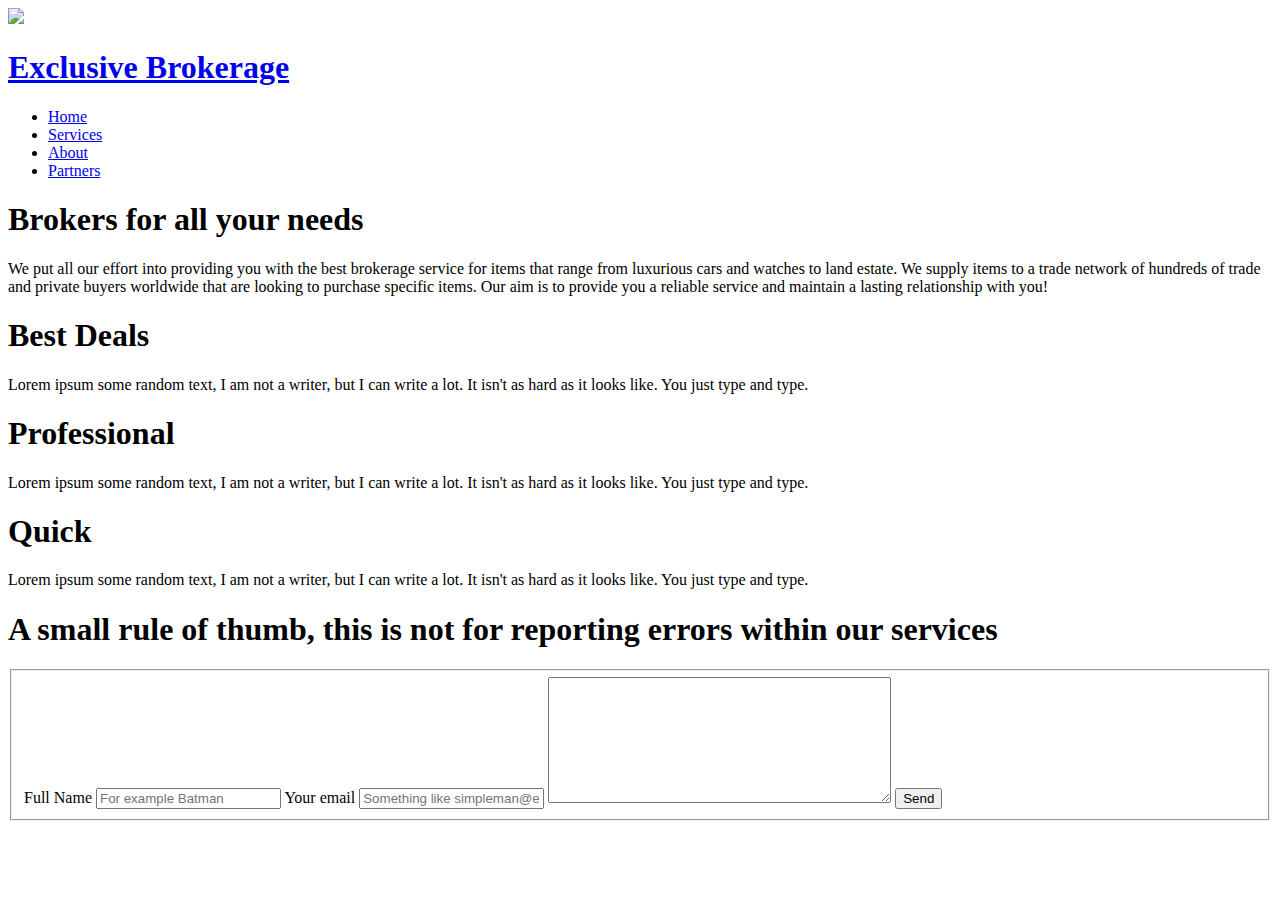
==== index.html @ f7df4b68 "added favicon" ====
<!DOCTYPE html>
<html>

<head>
    <meta charset="utf-8">
    <meta name="viewport" content="width=device-width, initial-scale=1">
    <link rel="icon" href="./assets/favicon.ico">
    <link rel="stylesheet" href="https://fonts.googleapis.com/css?family=Roboto:700|Rubik:700|Lato:900|Open+Sans:300" media="screen" title="no title">
    <link rel="stylesheet" href="https://cdn.materialdesignicons.com/1.7.22/css/materialdesignicons.min.css">
    <link rel="stylesheet" type="text/css" href="./assets/css/main.css">
    <title>Exclusive Brokerage</title>
</head>

<body>
    <nav class="navbar navbar__row"><img class="navbar__logo" src="./assets/images/logo - vector-black.png">
        <a class="navbar__brand" href="#">
            <h1 class="navbar__header">Exclusive Brokerage</h1>
        </a>
        <ul class="navbar__ul">
            <li class="navbar__list"><a class="navbar__link mdi mdi-home navbar__link--active" href="/">Home</a></li>
            <li class="navbar__list"><a class="navbar__link mdi mdi-clipboard-arrow-down" href="./views/services">Services</a></li>
            <li class="navbar__list"><a class="navbar__link mdi mdi-account-multiple" href="./views/about">About</a></li>
            <li class="navbar__list"><a class="navbar__link mdi mdi-arrow-compress-all" href="./views/partners">Partners</a></li>
        </ul>
    </nav>
    <section class="landing-view landing-view--home">
        <div class="landing-view__icon-group"><i class="landing-view__icon mdi mdi-human-handsup"></i></div>
        <div class="landing-view__icon-group--shadow"></div>
        <h1 class="landing-view__header">Brokers for all your needs</h1>
        <p class="landing-view__description"> We put all our effort into providing you with the best brokerage service for items that range from luxurious cars and watches to land estate. We supply items to a trade network of hundreds of trade and private buyers worldwide that are looking
            to purchase specific items. Our aim is to provide you a reliable service and maintain a lasting relationship with you!</p>
    </section>
    <section class="feature-view">
        <div class="feature-view__group">
            <div class="feature-view__circle"><i class="feature-view__circle-content mdi mdi-cash"></i></div>
            <h1 class="feature__header">Best Deals</h1>
            <p class="feature-view__paragraph">Lorem ipsum some random text, I am not a writer, but I can write a lot. It isn't as hard as it looks like. You just type and type.</p>
        </div>
        <div class="feature-view__group">
            <div class="feature-view__circle"><i class="feature-view__circle-content mdi mdi"></i></div>
            <h1 class="feature__header">Professional</h1>
            <p class="feature-view__paragraph">Lorem ipsum some random text, I am not a writer, but I can write a lot. It isn't as hard as it looks like. You just type and type.</p>
        </div>
        <div class="feature-view__group">
            <div class="feature-view__circle"><i class="feature-view__circle-content mdi mdi-speedometer"></i></div>
            <h1 class="feature__header">Quick</h1>
            <p class="feature-view__paragraph">Lorem ipsum some random text, I am not a writer, but I can write a lot. It isn't as hard as it looks like. You just type and type.
                <form method="post">
                    <h1>A small rule of thumb, this is not for reporting errors within our services</h1>
                    <fieldset>
                        <label for="name">Full Name
                <input type="text" name="name" placeholder="For example Batman">
                <label for="email">Your email</label>
                        <input type="email" name="email" placeholder="Something like simpleman@emai.com">
                        <textarea name="message" rows="8" cols="40"></textarea>
                        <input type="button" name="name" value="Send">
                        </label>
                    </fieldset>
                </form>
            </p>
        </div>
    </section>
</body>

</html>
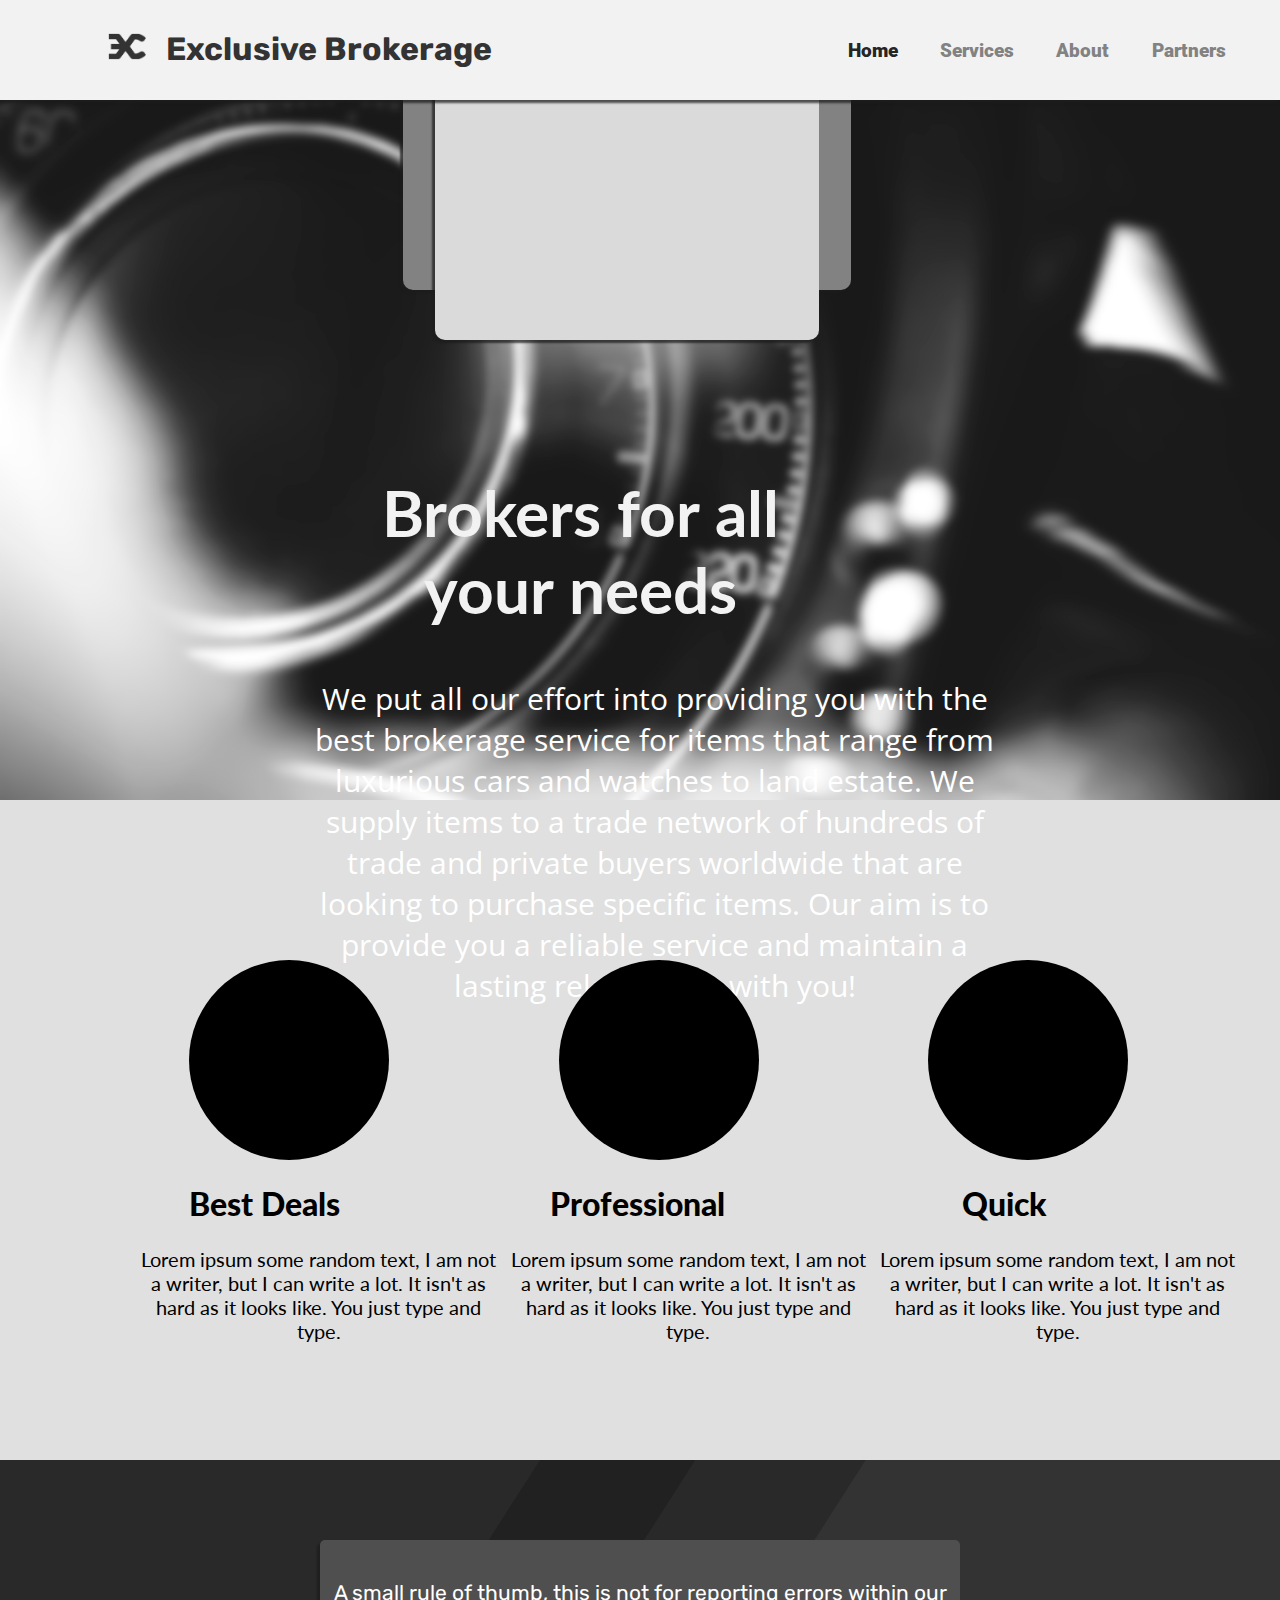
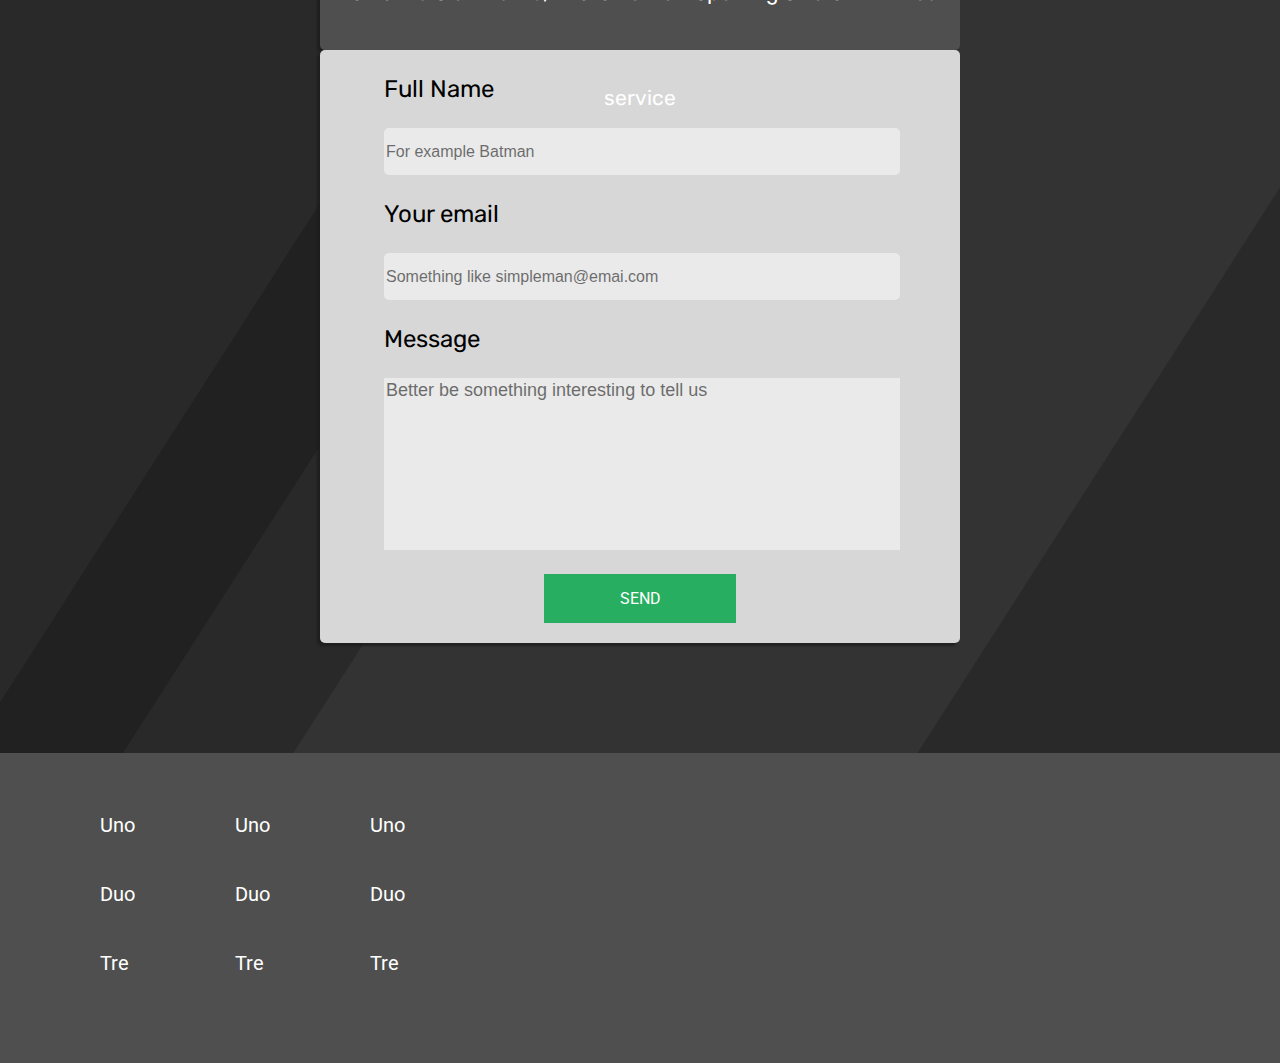
==== commit 56fdb998: "mmajor changes. Added Serives" ====
--- a/index.html
+++ b/index.html
@@ -1,65 +1,84 @@
 <!DOCTYPE html>
 <html>
-
-<head>
+  <head>
     <meta charset="utf-8">
     <meta name="viewport" content="width=device-width, initial-scale=1">
-    <link rel="icon" href="./assets/favicon.ico">
-    <link rel="stylesheet" href="https://fonts.googleapis.com/css?family=Roboto:700|Rubik:700|Lato:900|Open+Sans:300" media="screen" title="no title">
+    <link rel="stylesheet" href="https://fonts.googleapis.com/css?family=Roboto:700|Rubik:400,700|Lato:900|Open+Sans:300|Roboto" media="screen" title="no title">
     <link rel="stylesheet" href="https://cdn.materialdesignicons.com/1.7.22/css/materialdesignicons.min.css">
     <link rel="stylesheet" type="text/css" href="./assets/css/main.css">
     <title>Exclusive Brokerage</title>
-</head>
-
-<body>
-    <nav class="navbar navbar__row"><img class="navbar__logo" src="./assets/images/logo - vector-black.png">
-        <a class="navbar__brand" href="#">
-            <h1 class="navbar__header">Exclusive Brokerage</h1>
-        </a>
-        <ul class="navbar__ul">
-            <li class="navbar__list"><a class="navbar__link mdi mdi-home navbar__link--active" href="/">Home</a></li>
-            <li class="navbar__list"><a class="navbar__link mdi mdi-clipboard-arrow-down" href="./views/services">Services</a></li>
-            <li class="navbar__list"><a class="navbar__link mdi mdi-account-multiple" href="./views/about">About</a></li>
-            <li class="navbar__list"><a class="navbar__link mdi mdi-arrow-compress-all" href="./views/partners">Partners</a></li>
+  </head>
+  <body>
+        <nav class="navbar navbar__row"><img class="navbar__logo" src="./assets/images/logo - vector-black.png"><a class="navbar__brand" href="#">
+            <h1 class="navbar__header">Exclusive Brokerage</h1></a>
+          <ul class="navbar__ul">
+            <li class="navbar__list"><a class="navbar__link mdi mdi-home navbar__link--active" href="./index.html">Home</a></li>
+            <li class="navbar__list"><a class="navbar__link mdi mdi-clipboard-arrow-down" href="./views/services.html">Services</a></li>
+            <li class="navbar__list"><a class="navbar__link mdi mdi-account-multiple" href="/about">About</a></li>
+            <li class="navbar__list"><a class="navbar__link mdi mdi-arrow-compress-all" href="/partners">Partners</a></li>
+          </ul>
+        </nav>
+        <section class="landing-view landing-view--home">
+          <div class="landing-view__icon-group"><i class="landing-view__icon mdi mdi-human-handsup"></i></div>
+          <div class="landing-view__icon-group--shadow"></div>
+          <h1 class="landing-view__header">Brokers for all your needs</h1>
+          <p class="landing-view__description"> We put all our effort into providing you with the best brokerage service for items that range from luxurious cars and watches to land estate. We supply items to a trade network of hundreds of trade and private buyers worldwide that are looking to purchase specific items. Our aim is to provide you a reliable service and maintain a lasting relationship with you!</p>
+        </section>
+    <section class="feature-view">
+      <div class="feature-view__group">
+        <div class="feature-view__circle"><i class="feature-view__circle-content mdi mdi-cash"></i></div>
+        <h1 class="feature-view__header">Best Deals</h1>
+        <p class="feature-view__paragraph">Lorem ipsum some random text, I am not a writer, but I can write a lot. It isn't as hard as it looks like. You just type and type.</p>
+      </div>
+      <div class="feature-view__group">
+        <div class="feature-view__circle"><i class="feature-view__circle-content mdi mdi-school">          </i></div>
+        <h1 class="feature-view__header">Professional</h1>
+        <p class="feature-view__paragraph">Lorem ipsum some random text, I am not a writer, but I can write a lot. It isn't as hard as it looks like. You just type and type.</p>
+      </div>
+      <div class="feature-view__group">
+        <div class="feature-view__circle"><i class="feature-view__circle-content mdi mdi-speedometer">        </i></div>
+        <h1 class="feature-view__header">Quick</h1>
+        <p class="feature-view__paragraph">Lorem ipsum some random text, I am not a writer, but I can write a lot. It isn't as hard as it looks like. You just type and type.</p>
+      </div>
+    </section>
+    <section class="form-section">
+      <form class="form" method="post">
+        <div class="form__header">
+          <h1 class="form__header-text">A small rule of thumb, this is not for reporting errors within our service</h1>
+        </div>
+        <fieldset class="form__fieldset">
+          <h2 class="form__label">Full Name</h2>
+          <input class="form__input" type="text" name="name" placeholder="For example Batman"><br>
+          <h2 class="form__label">Your email</h2>
+          <input class="form__input" type="email" name="email" placeholder="Something like simpleman@emai.com"><br>
+          <h2 class="form__label">Message</h2>
+          <textarea class="form__textarea" name="message" rows="8" cols="40" placeholder="Better be something interesting to tell us"></textarea>
+          <input class="form__submit" type="button" name="name" value="SEND">
+        </fieldset>
+      </form>
+    </section>
+    <footer class="footer">
+      <div class="footer__float">
+        <ul class="footer__column">
+          <li class="footer__li"><a class="footer__a" href="#">Uno</a></li>
+          <li class="footer__li"><a class="footer__a" href="#">Duo</a></li>
+          <li class="footer__li"><a class="footer__a" href="#">Tre </a></li>
         </ul>
-    </nav>
-    <section class="landing-view landing-view--home">
-        <div class="landing-view__icon-group"><i class="landing-view__icon mdi mdi-human-handsup"></i></div>
-        <div class="landing-view__icon-group--shadow"></div>
-        <h1 class="landing-view__header">Brokers for all your needs</h1>
-        <p class="landing-view__description"> We put all our effort into providing you with the best brokerage service for items that range from luxurious cars and watches to land estate. We supply items to a trade network of hundreds of trade and private buyers worldwide that are looking
-            to purchase specific items. Our aim is to provide you a reliable service and maintain a lasting relationship with you!</p>
-    </section>
-    <section class="feature-view">
-        <div class="feature-view__group">
-            <div class="feature-view__circle"><i class="feature-view__circle-content mdi mdi-cash"></i></div>
-            <h1 class="feature__header">Best Deals</h1>
-            <p class="feature-view__paragraph">Lorem ipsum some random text, I am not a writer, but I can write a lot. It isn't as hard as it looks like. You just type and type.</p>
-        </div>
-        <div class="feature-view__group">
-            <div class="feature-view__circle"><i class="feature-view__circle-content mdi mdi"></i></div>
-            <h1 class="feature__header">Professional</h1>
-            <p class="feature-view__paragraph">Lorem ipsum some random text, I am not a writer, but I can write a lot. It isn't as hard as it looks like. You just type and type.</p>
-        </div>
-        <div class="feature-view__group">
-            <div class="feature-view__circle"><i class="feature-view__circle-content mdi mdi-speedometer"></i></div>
-            <h1 class="feature__header">Quick</h1>
-            <p class="feature-view__paragraph">Lorem ipsum some random text, I am not a writer, but I can write a lot. It isn't as hard as it looks like. You just type and type.
-                <form method="post">
-                    <h1>A small rule of thumb, this is not for reporting errors within our services</h1>
-                    <fieldset>
-                        <label for="name">Full Name
-                <input type="text" name="name" placeholder="For example Batman">
-                <label for="email">Your email</label>
-                        <input type="email" name="email" placeholder="Something like simpleman@emai.com">
-                        <textarea name="message" rows="8" cols="40"></textarea>
-                        <input type="button" name="name" value="Send">
-                        </label>
-                    </fieldset>
-                </form>
-            </p>
-        </div>
-    </section>
-</body>
-
-</html>+      </div>
+      <div class="footer__float">
+        <ul class="footer__column">
+          <li class="footer__li"><a class="footer__a" href="#">Uno</a></li>
+          <li class="footer__li"><a class="footer__a" href="#">Duo</a></li>
+          <li class="footer__li"><a class="footer__a" href="#">Tre</a></li>
+        </ul>
+      </div>
+      <div class="footer__float">
+        <ul class="footer__column">
+          <li class="footer__li"><a class="footer__a" href="#">Uno</a></li>
+          <li class="footer__li"><a class="footer__a" href="#">Duo</a></li>
+          <li class="footer__li"><a class="footer__a" href="#">Tre</a></li>
+        </ul>
+      </div>
+    </footer>
+  </body>
+</html>
--- a/assets/css/main.css
+++ b/assets/css/main.css
@@ -0,0 +1,588 @@
+/*! normalize-scss | MIT/GPLv2 License | bit.ly/normalize-scss */
+
+html {
+    font-family: sans-serif;
+    -ms-text-size-adjust: 100%;
+    -webkit-text-size-adjust: 100%
+}
+
+body {
+    margin: 0
+}
+
+article,
+aside,
+details,
+figcaption,
+figure,
+footer,
+header,
+main,
+menu,
+nav,
+section,
+summary {
+    display: block
+}
+
+audio,
+canvas,
+progress,
+video {
+    display: inline-block
+}
+
+audio:not([controls]) {
+    display: none;
+    height: 0
+}
+
+progress {
+    vertical-align: baseline
+}
+
+[hidden],
+template {
+    display: none
+}
+
+a {
+    background-color: transparent;
+    -webkit-text-decoration-skip: objects
+}
+
+a:active,
+a:hover {
+    outline-width: 0
+}
+
+abbr[title] {
+    border-bottom: none;
+    text-decoration: underline;
+    text-decoration: underline dotted
+}
+
+b,
+strong {
+    font-weight: inherit;
+    font-weight: bolder
+}
+
+code,
+kbd,
+samp {
+    font-family: monospace, monospace;
+    font-size: 1em
+}
+
+dfn {
+    font-style: italic
+}
+
+h1 {
+    font-size: 2em;
+    margin: .75em 0
+}
+
+mark {
+    background-color: #ff0;
+    color: #000
+}
+
+small {
+    font-size: 80%
+}
+
+sub,
+sup {
+    font-size: 75%;
+    line-height: 0;
+    position: relative;
+    vertical-align: baseline
+}
+
+sub {
+    bottom: -.25em
+}
+
+sup {
+    top: -.5em
+}
+
+img {
+    border-style: none
+}
+
+svg:not(:root) {
+    overflow: hidden
+}
+
+figure {
+    margin: 1.5em 40px
+}
+
+hr {
+    box-sizing: content-box;
+    height: 0;
+    overflow: visible
+}
+
+pre {
+    font-family: monospace, monospace;
+    font-size: 1em
+}
+
+button,
+input,
+optgroup,
+select,
+textarea {
+    font: inherit;
+    margin: 0
+}
+
+button {
+    overflow: visible
+}
+
+button,
+select {
+    text-transform: none
+}
+
+[type=reset],
+[type=submit],
+button,
+html [type=button] {
+    -webkit-appearance: button
+}
+
+[type=button]::-moz-focus-inner,
+[type=reset]::-moz-focus-inner,
+[type=submit]::-moz-focus-inner,
+button::-moz-focus-inner {
+    border-style: none;
+    padding: 0
+}
+
+[type=button]:-moz-focusring,
+[type=reset]:-moz-focusring,
+[type=submit]:-moz-focusring,
+button:-moz-focusring {
+    outline: 1px dotted ButtonText
+}
+
+input {
+    overflow: visible
+}
+
+[type=checkbox],
+[type=radio] {
+    box-sizing: border-box;
+    padding: 0
+}
+
+[type=number]::-webkit-inner-spin-button,
+[type=number]::-webkit-outer-spin-button {
+    height: auto
+}
+
+[type=search] {
+    -webkit-appearance: textfield;
+    outline-offset: -2px
+}
+
+[type=search]::-webkit-search-cancel-button,
+[type=search]::-webkit-search-decoration {
+    -webkit-appearance: none
+}
+
+::-webkit-input-placeholder {
+    color: inherit;
+    opacity: .54
+}
+
+::-webkit-file-upload-button {
+    -webkit-appearance: button;
+    font: inherit
+}
+
+fieldset {
+    border: 1px solid silver;
+    margin: 0 2px;
+    padding: .35em .625em .75em
+}
+
+legend {
+    box-sizing: border-box;
+    display: table;
+    max-width: 100%;
+    white-space: normal;
+    color: inherit;
+    padding: 0
+}
+
+optgroup {
+    font-weight: 700
+}
+
+textarea {
+    overflow: auto
+}
+
+body {
+    background-color: #e0e0e0
+}
+
+.navbar {
+    position: relative;
+    z-index: 2;
+    top: 0;
+    background-color: #f2f2f2;
+    box-shadow: -3px 3px 2px 0 rgba(28, 28, 28, .74);
+    box-sizing: border-box;
+    color: #333;
+    display: block;
+    min-height: 100px;
+    padding-left: 15px;
+    padding-right: 15px;
+    width: 100%
+}
+
+.navbar__logo {
+    float: left;
+    height: 27px;
+    margin-top: 33px;
+    margin-left: 93px;
+    width: auto
+}
+
+.navbar__brand {
+    text-decoration: none
+}
+
+.navbar__header {
+    font-family: Rubik, sans-serif;
+    color: #333;
+    display: inline-block;
+    margin: 30px 0 0 20px
+}
+
+.navbar__ul {
+    float: right;
+    font-family: Roboto, sans-serif;
+    font-weight: 900;
+    margin: 20px;
+    padding: 0
+}
+
+.navbar__list {
+    display: inline-block;
+    font-size: 1.2rem;
+    vertical-align: bottom
+}
+
+.navbar__link {
+    color: #828282;
+    display: block;
+    padding: 1.2rem;
+    text-decoration: none
+}
+
+.navbar__link--active {
+    color: #252525
+}
+
+.navbar__col {
+    float: right;
+    padding: 2.5rem 1.5rem;
+    width: 33.33%
+}
+
+.landing-view {
+    position: relative;
+    z-index: 0;
+    background-repeat: no-repeat;
+    background-size: cover
+}
+
+.landing-view--home {
+    background-image: url(../images/background_img_section1_edit.jpg);
+    background-position-y: -150px;
+    height: 800px
+}
+
+.landing-view--services {
+    background-image: url(../images/background_img_section1_edit.jpg)
+}
+
+.landing-view--about,
+.landing-view--partners {
+    background-image: url(../images/background_img_section1_edit.jpg);
+    height: 1052px
+}
+
+.landing-view__header {
+    font-family: Lato, sans-serif;
+    font-size: 64px;
+    z-index: -1;
+    color: #f2f2f2;
+    margin: 100px 480px 0 360px;
+    text-align: center
+}
+
+.landing-view__description {
+    font-family: Open Sans, sans-serif;
+    font-size: 30px;
+    color: #fff;
+    margin: 50px 275px 0 304px;
+    text-align: center
+}
+
+.landing-view__icon {
+    position: relative;
+    top: 30%;
+    left: 40%;
+    color: #000;
+    font-size: 100px
+}
+
+.landing-view__icon-group {
+    display: inline-block;
+    position: relative;
+    width: 30%;
+    height: 270px;
+    background-color: #dadada;
+    top: -30px;
+    left: 34%;
+    z-index: 1
+}
+
+.landing-view__icon-group,
+.landing-view__icon-group--shadow {
+    border-radius: 0 0 10px 10px;
+    box-shadow: -3px 3px 2px rgba(28, 28, 28, .74)
+}
+
+.landing-view__icon-group--shadow {
+    z-index: 0;
+    position: absolute;
+    width: 35%;
+    height: 225px;
+    left: 31.5%;
+    top: -35px;
+    background-color: #828282
+}
+
+.feature-view {
+    padding: 30px;
+    position: relative;
+    top: -20px;
+    height: 400px;
+    margin: 50px
+}
+
+.feature-view:after {
+    clear: both
+}
+
+.feature-view__group {
+    float: left;
+    width: 15%;
+    padding: 0 9%
+}
+
+.feature-view__circle {
+    background-color: #000;
+    margin-left: 5%;
+    width: 200px;
+    height: 200px;
+    border-radius: 100%
+}
+
+.feature-view__circle-content {
+    position: relative;
+    top: 22%;
+    left: 25%;
+    color: #fff;
+    font-size: 100px
+}
+
+.feature-view__header {
+    font-family: Lato, sans-serif;
+    font-weight: 900;
+    text-align: center
+}
+
+.feature-view__paragraph {
+    position: relative;
+    font-family: Lato, sans-serif;
+    text-align: center;
+    font-size: 20px;
+    width: 360px;
+    left: -25%
+}
+
+.form {
+    background-image: url(../images/Mask-Group.png);
+    background-size: cover;
+    padding: 80px 0
+}
+
+.form__header {
+    background-color: #4f4f4f;
+    height: 110px;
+    border-radius: 5px;
+    width: 50%;
+    margin: 0 0 0 25%;
+    box-shadow: -3px 3px 2px 0 rgba(28, 28, 28, .74)
+}
+
+.form__header-text {
+    color: #fff;
+    margin: 0;
+    font-family: Rubik, sans-serif;
+    font-size: 21px;
+    font-weight: 400;
+    text-align: center;
+    line-height: 5
+}
+
+.form__fieldset {
+    background-color: #d7d7d7;
+    margin: 0 25% 30px;
+    padding: 0;
+    border: none;
+    box-shadow: -3px 3px 2px 0 rgba(28, 28, 28, .74);
+    border-radius: 5px
+}
+
+.form__label {
+    font-family: Rubik, sans-serif;
+    font-weight: 400;
+    margin: 25px 10%
+}
+
+.form__input {
+    height: 45px;
+    border: none;
+    border-radius: 5px
+}
+
+.form__input,
+.form__textarea {
+    margin: 0 10%;
+    width: 80%;
+    background-color: #eaeaea
+}
+
+.form__textarea {
+    border: none;
+    font-size: 18px;
+    resize: none
+}
+
+.form__submit {
+    margin: 20px 35%;
+    padding: 15px;
+    width: 30%;
+    background-color: #27ae60;
+    border: none;
+    color: #fff;
+    font-family: Roboto, sans-serif;
+    font-weight: 400
+}
+
+.footer {
+    background-color: #4f4f4f;
+    top: -20px;
+    padding: 30px;
+    height: 250px
+}
+
+.footer__column {
+    width: 30%;
+    margin: 0 30px
+}
+
+.footer__li {
+    padding-top: 30px;
+    padding-bottom: 15px;
+    font-size: 20px;
+    list-style: none
+}
+
+.footer__a {
+    color: #fff;
+    font-family: Roboto, sans-serif;
+    text-decoration: none
+}
+
+.footer__float {
+    float: left
+}
+
+html {
+    max-width: 1600px
+}
+
+.owner-section {
+    background-color: #dadada
+}
+
+.owner-section__container {
+    margin: 0;
+    width: 100%
+}
+
+.owner-section__content--left {
+    background-color: #dadada;
+    margin: 0;
+    padding: 40px 25% 50px 100px
+}
+
+.owner-section__content--right {
+    background-color: #acaaaa;
+    margin: 0;
+    padding: 40px 100px 50px 25%
+}
+
+.owner-section__header {
+    margin: 0;
+    margin-bottom: 50px;
+    margin-top: 100px;
+    font-family: Lato, sans-serif;
+    font-size: 50px
+}
+
+.owner-section__description {
+    margin: 0;
+    font-family: Lato, sans-serif;
+    font-size: 30px
+}
+
+.owner-section__skew--right {
+    right: 2%;
+    transform: skewX(45deg)
+}
+
+.owner-section__skew--left,
+.owner-section__skew--right {
+    position: relative;
+    height: 160px;
+    width: 100px;
+    background-color: #333
+}
+
+.owner-section__skew--left {
+    right: -95%;
+    transform: skewX(-45deg)
+}
+
+.owner-section__left {
+    background-color: #dadada
+}
+
+.owner-section__right {
+    background-color: #acaaaa
+}